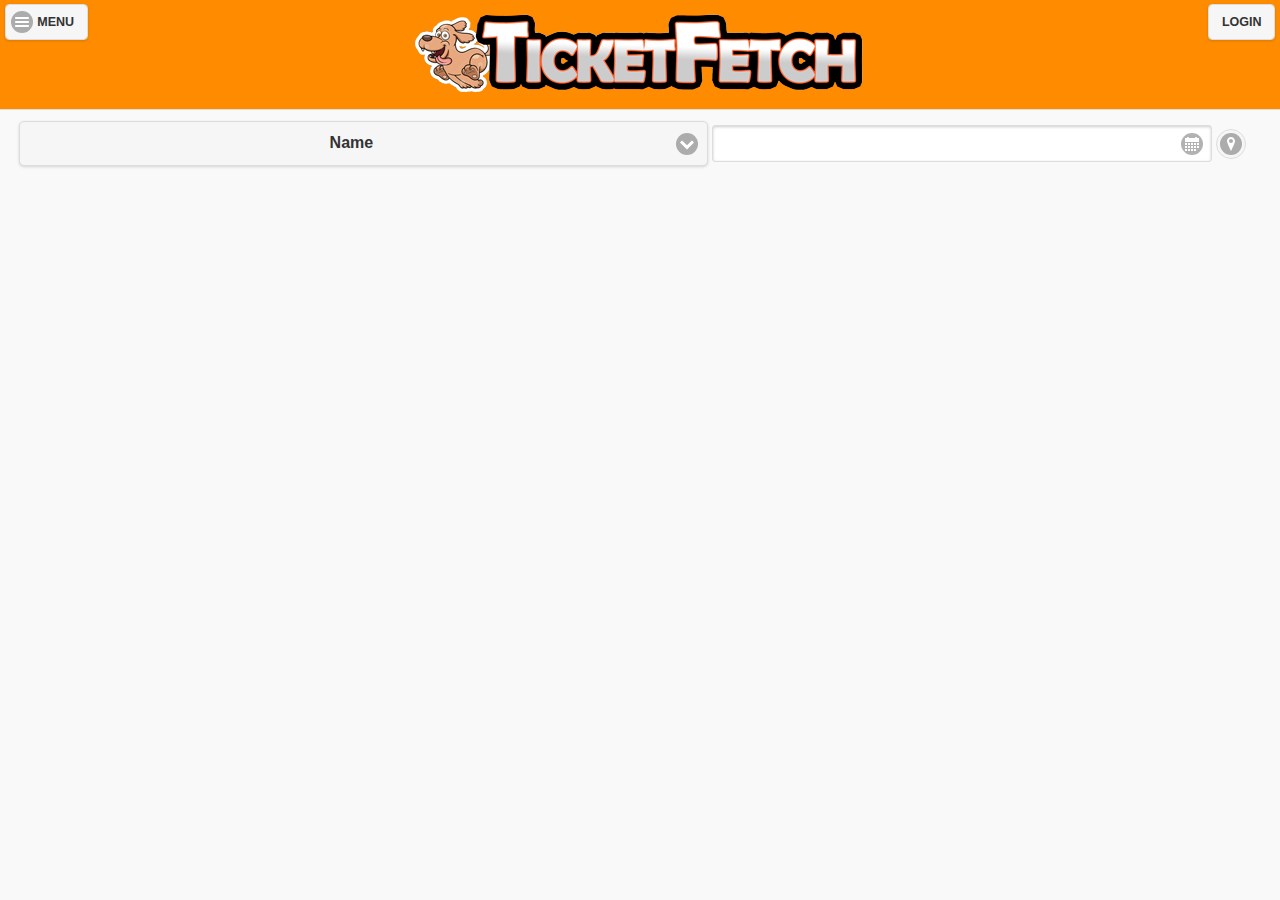
==== TicketFetch/www/index.html @ c340021b "QR Code Redemption Sample" ====
<!doctype html>
<html>
<head>
    <title>My Page</title>
    <meta name="viewport" content="width=device-width, initial-scale=1">
<!--  <link rel="stylesheet" href="http://code.jquery.com/mobile/1.4.5/jquery.mobile-1.4.5.min.css" /> -->



<!--
<link rel="stylesheet" href="http://code.jquery.com/mobile/1.4.5/jquery.mobile-1.4.5.min.css" />
<script src="http://code.jquery.com/jquery-1.11.1.min.js"></script>
<script src="http://code.jquery.com/mobile/1.4.5/jquery.mobile-1.4.5.min.js"></script> -->

<link rel="stylesheet" href="css/jquery.mobile-1.4.5.min.css" />
<script src="js/jquery-1.11.3.min.js"></script>
<script src="js/jquery.mobile-1.4.5.min.js"></script>
<link rel="stylesheet" href="css/index2.css" />

<link rel="stylesheet" href="css/jtsage-datebox.min.css" />
<script src="js/jtsage-datebox.min.js" type="text/javascript" ></script>



<script>
$(document).on('pageinit', '#home', function(){      
  var url = 'http://ticketfetch.com/ticketfetchapi/getshows_alpha.js'
    $('#myshowlist').empty();
    $.ajax({
        url: url ,
        type: 'GET',
    	dataType: 'json',
    	cache: false,
        success: function (result) {
            ajax.parseJSONP(result);
        },
        error: function (request,error) {
            console.log(request);
			console.log(error);
			alert('Network error has occurred please try again!');
        }
    });         
});


function showlistto_price(){
	var url = 'http://ticketfetch.com/ticketfetchapi/getshows_price.js'
     $('#myshowlist').empty();
    $.ajax({
        url: url ,
        type: 'GET',
    	dataType: 'json',
    	cache: false,
        success: function (result) {
            ajax.parseJSONP(result);
        },
        error: function (request,error) {
            console.log(request);
			console.log(error);
			alert('Network error has occurred please try again!');
        }
    });     
}

function showlistto_name(){
	var url = 'http://ticketfetch.com/ticketfetchapi/getshows_alpha.js'
     $('#myshowlist').empty();
    $.ajax({
        url: url ,
        type: 'GET',
    	dataType: 'json',
    	cache: false,
        success: function (result) {
            ajax.parseJSONP(result);
        },
        error: function (request,error) {
            console.log(request);
			console.log(error);
			alert('Network error has occurred please try again!');
        }
    });     
}

// need to look at caching of the fetches

function showlistto_discount(){
	var url = 'http://ticketfetch.com/ticketfetchapi/getshows_discount.js'
     $('#myshowlist').empty();
    $.ajax({
        url: url ,
        type: 'GET',
    	dataType: 'json',
    	cache: false,
        success: function (result) {
            ajax.parseJSONP(result);
        },
        error: function (request,error) {
            console.log(request);
			console.log(error);
			alert('Network error has occurred please try again!');
        }
    });     
}






//GPS Finder
function showlistto_gps() {
	navigator.geolocation.getCurrentPosition(onSuccess, onError, 
		{ enableHighAccuracy: true });
}

function onSuccess(position) {
	var element = document.getElementById('geolocation');
	$('#myshowlist').empty();
	var url = 'http://ticketfetch.com/ticketfetchapi/admin_getshows_gps.cfm?lat='+ position.coords.latitude +'&long=' + position.coords.longitude +''
     
    $.ajax({
        url: url ,
        type: 'GET',
    	dataType: 'json',
		cache: false,
		lat: position.coords.latitude,
		long: position.coords.longitude,
    	
        success: function (result) {
            ajax.parseJSONP(result);
        },
        error: function (xhr, status, error) {
  
			console.log(error.code);
	console.log(xhr.responseText);
			alert('Network error has occurred please try again!');
        }
    }); 
}

function onError(error){
	console.log(error.code);
	console.log(xhr.responseText);
}


 



// VIDEO PREVIEW
$(document).on('click', '#myshowcontent li.videopreview', function(){  
	var videopreview = $(this).attr('data-id');
	console.log(videopreview);
    var ref = window.open(''+ videopreview +'', "_blank");
});	


// PREPPING THE NEXT PAGE TO DISPLAY AFTER SOMETHING IS SELECTED


// PREPARE THE SHOW CONTENT PAGE
$(document).on('pagebeforeshow', '#myshowdetail', function(){      
    $('#myshowcontent').empty();
    $.each(myshowlist.result, function (i,row){
        if(row.id == myshowlist.id) {
			localStorage.setItem("myshowselected", row.id);
			localStorage.setItem("seatingcharturl", row.seatingcharturl);
			var largeimage = row.imageurl.replace(".jpg", "_l.jpg");
			var discount = Math.round(row.discount * 100);
			var showdate = new Date(row.showdate);
			var options = {
				weekday: "short", year: "numeric", month: "short", day: "numeric", hour: "2-digit", minute: "2-digit"
			};
			showdate = showdate.toLocaleTimeString("en-us", options);
			localStorage.setItem("showdate", showdate);
			localStorage.setItem("showname", row.name);
			localStorage.setItem("venuename", row.venuename);
			$('#myshowcontent').append('<img src="'+largeimage+'" class="myimg">');
            $('#myshowcontent').append('<li><h2>'+row.name+'</h2><p>'+showdate+'</p><p>'+ row.venuename +'</p><p style="color:red">'+ discount +'% OFF</p></li>');
			$('#myshowcontent').append('<form>');
			$('#myshowcontent').append('<li><div id="ticketselect"># of Tickets: <select name="ticketselect" class="ticketselect"><option value="0">0</option><option value="1">1</option><option value="2">2</option><option value="3">3</option><option value="4">4</option><option value="5">5</option><option value="6">6</option><option value="7">7</option><option value="8">8</option></select></div></li>');
            //$('#myshowcontent').append('<li><div id="inventoryselect"></div></li>');
            
			$('#myshowcontent').append('</form>');
			console.log(row.id);
			$('#myshowcontent').append('<li><h5>'+row.description+'</h5></li>');
			if (row.videopreview !== null && row.videopreview !== undefined && row.videopreview !== ''){$('#myshowcontent').append('<li class="videopreview" data-id="'+ row.videopreview +'"><button>Video Preview</button></li>');}
			
			$('#myshowcontent').append('<h3 align="center"><img src="'+row.seatingcharturl+'" class="myimg"></h3>');
			
            $('#myshowcontent').listview('refresh');            
        }
    });    
});


// PREPARE THE TICKET CONTENT PAGE
$(document).on('pagebeforeshow', '#myticketdetail', function(){      
    $('#myticketcontent').empty();
	var url = 'http://ticketfetch.com/ticketfetchapi/getshows_fullinventory.js'
     $('#inventoryselect').empty();
    $.ajax({
        url: url ,
        type: 'GET',
    	dataType: 'json',
    	cache: false,
        success: function (result) {
            ajax.parseJSONPInventory(result);
        },
        error: function (request,error) {
            console.log(request);
			console.log(error);
			alert('Network error has occurred please try again!');
        }
    });     
	var ajax = {  
    parseJSONPInventory:function(result){  
					myticketcontent.result = result.items;
					var myshowselected = localStorage.getItem("myshowselected");
					var showdate = localStorage.getItem("showdate");
					var showname = localStorage.getItem("showname");
					var myticketrequest = localStorage.getItem("myticketrequest");
					var seatingcharturl = localStorage.getItem("seatingcharturl");
					var venuename = localStorage.getItem("venuename");
					myshowselected = myshowselected.toString();
					myshowselected = myshowselected.toLowerCase();
					$('#myticketcontent').append('<img src="'+ seatingcharturl +'" class="myimg">');
					$('#myticketcontent').append('<li><h2>'+showname+'</h2><p>'+showdate+'</p><p>'+ venuename +'</p></li>');
					
					$('#myticketcontent').append('<li><h5small><b>Choose your ticket price level:</b><br>Upon purchase, you will receive the best tickets available in your given price code</h5small><li>');
					$.each(result.items, function (i,row){
						var thiseventid = row.eventid.toString();
						thiseventid = thiseventid.toLowerCase();
						//console.log(thiseventid +' = '+ myshowselected);
						if(thiseventid == myshowselected){
						if(row.seatstogether >= myticketrequest){
							console.log(row);
							var currentprice = parseFloat(row.pricecurrent).toFixed(2);
							var pricelevel = parseFloat(row.pricelevel).toFixed(2);
							$('#myticketcontent').append('<li class="categoryselect"><a href="" data-transition="slide" data-id="' + row.id + '"><h2>$' + currentprice + ' <p>(Regularly $'+ pricelevel +')</p></h2><h5small>' + row.description + ' </h5small></li>');	
						}
						}
					});
        $('#myticketcontent').listview('refresh');
    }
}	         
});


// PREPARE THE myselectedpacketpagecontent PAGE
$(document).on('pagebeforeshow', '#myselectedpacketpage', function(){      
    $('#myselectedpacketpagecontent').empty();
	var selectedpackage = localStorage.getItem("selectedpackage");
	var myshowselected = localStorage.getItem("myshowselected");
	var showdate = localStorage.getItem("showdate");
	var showname = localStorage.getItem("showname");
	var myticketrequest = localStorage.getItem("myticketrequest");
	var seatingcharturl = localStorage.getItem("seatingcharturl");
	var venuename = localStorage.getItem("venuename");
	myshowselected = myshowselected.toString();
	myshowselected = myshowselected.toLowerCase();
	console.log(selectedpackage);
	$('#myselectedpacketpagecontent').append('<li style="margin-top:1em;"><h2>'+showname+'</h2><p>'+showdate+'</p><p>'+ venuename +'</p><p>SEC 103, ROW 12</p><p>SEATS 3, 4, 5</p></li>');
	$('#myselectedpacketpagecontent').append('<li><h5small>Present the code below at the door to be scanned for entry.  Please note that some mobile devices are not compatible to be scanned so please arrive early enough to the show so that if the scanning process does not work, you may visit the box office to pick up printed tickets.  Thank you!</h5small></li>');
	$('#myselectedpacketpagecontent').append('<li><h5small>'+selectedpackage+'</h5small></li>');
	$('#myselectedpacketpagecontent').append('<div><img src="http://ticketfetch.com/localdealguyssite/coupon/QR/codes/20141014084029533p30265.jpg" class="myimg"></div>');
	
	$('#myselectedpacketpagecontent').listview('refresh');
});


// SOMETHING IS SELECTED AND WE ARE MOVING TO THE NEXT PAGE

// SHOW SELECTED, GO TO SHOWS DETAIL PAGE
$(document).on('click', '#myshowlist li a', function(){  
	myshowlist.id = $(this).attr('data-id');
	var selectedshow = myshowlist.id;
	//console.log(myshowlist.id);
    $.mobile.changePage( "#myshowdetail", { transition: "slide", changeHash: false });
});	


// AMOUNT OF TICKETS ARE SELECTED, TICKET INVENTORY PAGE
$(document).on('change', '.ticketselect', function(){ 
	//console.log("bob");
	var myticketrequest=$( ".ticketselect" ).val();
	localStorage.setItem("myticketrequest", myticketrequest);
	 $.mobile.changePage( "#myticketdetail", { transition: "slide", changeHash: false });
	
});	

// SPECIFIC PRICING CODE SELECTED

$(document).on('click', '#myticketcontent li a', function(){  
	myticketcontent.id = $(this).attr('data-id');
	//console.log(myticketcontent.id);
	localStorage.setItem("selectedpackage", myticketcontent.id);
	//console.log(myshowlist.id);
    $.mobile.changePage( "#myselectedpacketpage", { transition: "slide", changeHash: false });
});	
	



var myshowlist = {
    id : null,
    result : null
}
var myticketcontent = {
    id : null,
    result : null
}

// DISPLAY SHOWLIST
var ajax = {  
    parseJSONP:function(result){  
					myshowlist.result = result.items;
					$.each(result.items, function (i,row){
						//console.log(row);
						discount = Math.round(row.discount * 100);
						var currentprice = parseFloat(row.pricecurrent).toFixed(2);
						//var myid = $.trim(item.id);
						$('#myshowlist').append('<li><a href="" data-transition="slide" data-id="' + row.id + '"><img src="'+row.imageurl+'"/><h2>' + row.name + '</h2><p>' + row.venuename + '</p><p2>' + discount + '% OFF</p2><span class="ui-li-count">$' + currentprice + '</span></a></li>');
					});
        $('#myshowlist').listview('refresh');
    }
}	


	

</script>

</head>
<body>
    <div data-role="page" data-theme="a" id="home">
        <div data-role="header" data-position="fixed">
        <a href="#mypanel" class="ui-btn ui-shadow ui-corner-all ui-btn-inline ui-btn-icon-left ui-icon-bars">MENU</a>
        <h1>
          <img src="img\logo_hor.png" style="max-width:98%;" />
        </h1>
         <a href="#asd" class="ui-btn ui-shadow ui-corner-all ui-btn-inline ui-btn-icon-right">LOGIN</a>
      </div>
     
   
 
   <div role="main" class="ui-content">
   <table width="100%">
   	<tr>
    	<td width="55%">
        <form><select name="filterselect" id="filterselect">
                   <option value="Name">Name</option>
                   <option value="Discount">Discount</option>
                   <option value="Price">Price</option>
                </select>
                </form>
                <script>
				$("select").change(function () {
				  var myselection = $( "#filterselect" ).val();
				  console.log(myselection);
				  if (myselection.indexOf("Price")>=0){
					  showlistto_price();
				  } else if (myselection.indexOf("Name")>=0) {
				  		showlistto_name();
					} else if (myselection.indexOf("Discount")>=0) {
				  		showlistto_discount();	
				}
				  
				  				});
				</script>
        </td>
        <td width="40%"><input type="text" data-role="datebox" data-options='{"mode":"calbox"}' style='display: inline;'></td>
        <td width="5%"><a onclick="showlistto_gps()" href="javascript:void(0);" class="ui-btn ui-corner-all ui-icon-location ui-btn-icon-notext">Location Icon</a></td>
    </tr>
   </table>
   
   		
       
        <ul data-role="listview" data-inset="true" id="myshowlist">
        </ul>
   </div><!-- /content -->
 
       <!--PANEL MENU --> 
    				<div data-role="panel" data-position="left" data-position-fixed="false" data-display="overlay" id="mypanel" data-theme="a">

					<ul data-role="listview" data-theme="a" data-divider-theme="a" style="margin-top:-16px;" class="nav-search">
						<li data-filtertext="wai-aria voiceover accessibility screen reader" style="font-weight:bold;">
							<a href="#home">Ticket Fetch Menu</a>
						</li>
						<li data-filtertext="wai-aria voiceover accessibility screen reader">
							<a href="../about/accessibility.html">Find Tickets!</a>
						</li>
						<li data-filtertext="ajax navigation model">
							<a href="../pages/page-navmodel.html">My Tickets</a>
						</li>
						<li data-filtertext="accordions collapsible set collapsible-set collapsed">
							<a href="../content/content-collapsible-set.html">My Profile</a>
						</li>
						<li data-filtertext="events api animationComplete transition css">
							<a href="../api/events.html">App Settings</a>
						</li>
                        <li data-icon="delete" style="background-color:#111;">
							<a href="#" data-rel="close">Close menu</a>
						</li>
					
					</ul>

					<!-- panel content goes here -->
				</div><!-- /panel -->

				<!-- /panel -->  
 
    </div><!-- /page -->
    
    
<!-- INDIVIDUAL SHOW DETAIL PAGE -->    
<div data-role="page" id="myshowdetail">
    <div data-role="header" data-position-fixed="true">
        <a href='#home' class='ui-btn-left' data-icon='arrow-l'>Home</a>                       
        <h1>
          <img src="img\logo_hor.png" style="max-width:98%; margin:0em;" />
        </h1>
    </div>        
    <div data-role="content">
        <ul data-role="listview"  id="myshowcontent" data-theme="a">
            
        </ul>
    </div>
</div>    
     
<!-- TICKET SELECTION DETAIL PAGE -->   
<div data-role="page" id="myticketdetail">
    <div data-role="header" data-position="fixed">
        <a href='#home' class='ui-btn-left' data-icon='arrow-l'>Home</a>               
        <h1>
          <img src="img\logo_hor.png" style="max-width:98%;" />
        </h1>
    </div>        
    <div data-role="content">
        <ul data-role="listview" id="myticketcontent">
        </ul>
    </div>
</div>   

<!-- TICKET SELECTED PACKAGE DETAIL PAGE -->   
<div data-role="page" id="myselectedpacketpage">
    <div data-role="header" data-position="fixed">
        <a href='#home' class='ui-btn-left' data-icon='arrow-l'>Home</a>                  
        <h1>
          <img src="img\logo_hor.png" style="max-width:98%;" />
        </h1>
    </div>        
    <div data-role="content">
        <ul data-role="listview" id="myselectedpacketpagecontent">
        </ul>
    </div>
</div>   
    
</body>

</html>
---- TicketFetch/www/css/index2.css ----
/*!
 * jQuery UI CSS Framework 1.12.1
 * http://jqueryui.com
 *
 * Copyright jQuery Foundation and other contributors
 * Released under the MIT license.
 * http://jquery.org/license
 *
 * http://api.jqueryui.com/category/theming/
 *
 * To view and modify this theme, visit http://jqueryui.com/themeroller/?bgShadowXPos=&bgOverlayXPos=&bgErrorXPos=&bgHighlightXPos=&bgContentXPos=&bgHeaderXPos=&bgActiveXPos=&bgHoverXPos=&bgDefaultXPos=&bgShadowYPos=&bgOverlayYPos=&bgErrorYPos=&bgHighlightYPos=&bgContentYPos=&bgHeaderYPos=&bgActiveYPos=&bgHoverYPos=&bgDefaultYPos=&bgShadowRepeat=&bgOverlayRepeat=&bgErrorRepeat=&bgHighlightRepeat=&bgContentRepeat=&bgHeaderRepeat=&bgActiveRepeat=&bgHoverRepeat=&bgDefaultRepeat=&iconsHover=url(%22images%2Fui-icons_555555_256x240.png%22)&iconsHighlight=url(%22images%2Fui-icons_777620_256x240.png%22)&iconsHeader=url(%22images%2Fui-icons_444444_256x240.png%22)&iconsError=url(%22images%2Fui-icons_cc0000_256x240.png%22)&iconsDefault=url(%22images%2Fui-icons_777777_256x240.png%22)&iconsContent=url(%22images%2Fui-icons_444444_256x240.png%22)&iconsActive=url(%22images%2Fui-icons_ffffff_256x240.png%22)&bgImgUrlShadow=&bgImgUrlOverlay=&bgImgUrlHover=&bgImgUrlHighlight=&bgImgUrlHeader=&bgImgUrlError=&bgImgUrlDefault=&bgImgUrlContent=&bgImgUrlActive=&opacityFilterShadow=Alpha(Opacity%3D30)&opacityFilterOverlay=Alpha(Opacity%3D30)&opacityShadowPerc=30&opacityOverlayPerc=30&iconColorHover=%23555555&iconColorHighlight=%23777620&iconColorHeader=%23444444&iconColorError=%23cc0000&iconColorDefault=%23777777&iconColorContent=%23444444&iconColorActive=%23ffffff&bgImgOpacityShadow=0&bgImgOpacityOverlay=0&bgImgOpacityError=95&bgImgOpacityHighlight=55&bgImgOpacityContent=75&bgImgOpacityHeader=75&bgImgOpacityActive=65&bgImgOpacityHover=75&bgImgOpacityDefault=75&bgTextureShadow=flat&bgTextureOverlay=flat&bgTextureError=flat&bgTextureHighlight=flat&bgTextureContent=flat&bgTextureHeader=flat&bgTextureActive=flat&bgTextureHover=flat&bgTextureDefault=flat&cornerRadius=3px&fwDefault=normal&ffDefault=Arial%2CHelvetica%2Csans-serif&fsDefault=1em&cornerRadiusShadow=8px&thicknessShadow=5px&offsetLeftShadow=0px&offsetTopShadow=0px&opacityShadow=.3&bgColorShadow=%23666666&opacityOverlay=.3&bgColorOverlay=%23aaaaaa&fcError=%235f3f3f&borderColorError=%23f1a899&bgColorError=%23fddfdf&fcHighlight=%23777620&borderColorHighlight=%23dad55e&bgColorHighlight=%23fffa90&fcContent=%23333333&borderColorContent=%23dddddd&bgColorContent=%23ffffff&fcHeader=%23333333&borderColorHeader=%23dddddd&bgColorHeader=%23e9e9e9&fcActive=%23ffffff&borderColorActive=%23003eff&bgColorActive=%23007fff&fcHover=%232b2b2b&borderColorHover=%23cccccc&bgColorHover=%23ededed&fcDefault=%23454545&borderColorDefault=%23c5c5c5&bgColorDefault=%23f6f6f6
 */


/* My customizations
----------------------------------*/
.ui-focus,
.ui-btn:focus {
    -moz-box-shadow: inset 0 0 3px      #EE7600  , 0 0 9px         #EE7600  !important;
    -webkit-box-shadow: inset 0 0 3px   #EE7600  , 0 0 9px         #EE7600  !important;
    box-shadow: inset 0 0 3px           #EE7600  , 0 0 9px         #EE7600  !important;
}
.ui-input-text.ui-focus,
.ui-input-search.ui-focus {
    -moz-box-shadow: 0 0 12px           #EE7600 !important;
    -webkit-box-shadow: 0 0 12px        #EE7600 !important;
    box-shadow: 0 0 12px                #EE76005 !important;    
}



.ui-content{
padding: 0em 0em 1em 1em;	
}

.ui-bar-a, .ui-page-theme-a .ui-bar-inherit, html .ui-bar-a .ui-bar-inherit, html .ui-body-a .ui-bar-inherit, html body .ui-group-theme-a .ui-bar-inherit {
 background-color:darkorange;	
 margin:0em;
}

.ui-page-theme-a a:visited, html .ui-bar-a a:visited, html .ui-body-a a:visited, html body .ui-group-theme-a a:visited {
	color:darkorange;
}

.ui-btn-up-a .ui-btn-hover-a {
	color:darkorange;
}

.ui-listview>.ui-li-has-thumb>.ui-btn, .ui-listview>.ui-li-static.ui-li-has-thumb{
padding-left: 5.45em;	
}

.ui-listview>li h2 {
margin:0 0 0 0;	
}

.ui-listview>li h5 {
margin:0 .25em 0 .25em; 
word-wrap:normal;
font-weight:normal;
white-space:normal;
}

.ui-listview>li h5small {
margin:0 .25em 0 .25em; 
word-wrap:normal;
font-weight:normal;
white-space:normal;
font-size:.75em;
}

div h2 {
	margin:0 0 -.25em 0;	
}

div h6 {
	margin:0 .25em 0 .25em;
	font-size:1em;
	font-weight:normal;	
}


div p {
	margin:0 0 0 0;
	text-transform:uppercase;	
}

.myimg {
width:100%;
margin-top:1em;	
}

.myimg2 {
width:80%;
margin-top:1em;
align:center;	
}
.ui-listview>li p{
margin:0 0 -.15em 0;	
text-transform:uppercase;
}

.ui-listview>li p2{
margin:0;	
font-style:italic;
color:red;
}

span.ui-li-count.ui-body-inherit {
	color:darkorange;
	font-size: 1.2em;
}

.ui-listview .ui-btn-icon-right .ui-li-count{
right:1.7em;	

}

/* Component containers
----------------------------------*/
.ui-widget {
	font-family: Arial,Helvetica,sans-serif;
	font-size: 1em;
}
.ui-widget .ui-widget {
	font-size: 1em;
}
.ui-widget input,
.ui-widget select,
.ui-widget textarea,
.ui-widget button {
	font-family: Arial,Helvetica,sans-serif;
	font-size: 1em;
}
.ui-widget.ui-widget-content {
	border: 1px solid #c5c5c5;
}
.ui-widget-content {
	border: 1px solid #dddddd;
	background: #ffffff;
	color: #333333;
}
.ui-widget-content a {
	color: #333333;
}
.ui-widget-header {
	border: 1px solid #dddddd;
	background: #e9e9e9;
	color: #333333;
	font-weight: bold;
}
.ui-widget-header a {
	color: #333333;
}

/* Interaction states
----------------------------------*/
.ui-state-default,
.ui-widget-content .ui-state-default,
.ui-widget-header .ui-state-default,
.ui-button,

/* We use html here because we need a greater specificity to make sure disabled
works properly when clicked or hovered */
html .ui-button.ui-state-disabled:hover,
html .ui-button.ui-state-disabled:active {
	border: 1px solid #c5c5c5;
	background: #f6f6f6;
	font-weight: normal;
	color: #454545;
}
.ui-state-default a,
.ui-state-default a:link,
.ui-state-default a:visited,
a.ui-button,
a:link.ui-button,
a:visited.ui-button,
.ui-button {
	color: #454545;
	text-decoration: none;
}
.ui-state-hover,
.ui-widget-content .ui-state-hover,
.ui-widget-header .ui-state-hover,
.ui-state-focus,
.ui-widget-content .ui-state-focus,
.ui-widget-header .ui-state-focus,
.ui-button:hover,
.ui-button:focus {
	border: 1px solid #cccccc;
	background: #ededed;
	font-weight: normal;
	color: #2b2b2b;
}
.ui-state-hover a,
.ui-state-hover a:hover,
.ui-state-hover a:link,
.ui-state-hover a:visited,
.ui-state-focus a,
.ui-state-focus a:hover,
.ui-state-focus a:link,
.ui-state-focus a:visited,
a.ui-button:hover,
a.ui-button:focus {
	color: #2b2b2b;
	text-decoration: none;
}

.ui-visual-focus {
	box-shadow: 0 0 3px 1px rgb(94, 158, 214);
}
.ui-state-active,
.ui-widget-content .ui-state-active,
.ui-widget-header .ui-state-active,
a.ui-button:active,
.ui-button:active,
.ui-button.ui-state-active:hover {
	border: 1px solid #003eff;
	background: #007fff;
	font-weight: normal;
	color: #ffffff;
}
.ui-icon-background,
.ui-state-active .ui-icon-background {
	border: #003eff;
	background-color: #ffffff;
}
.ui-state-active a,
.ui-state-active a:link,
.ui-state-active a:visited {
	color: #ffffff;
	text-decoration: none;
}

/* Interaction Cues
----------------------------------*/
.ui-state-highlight,
.ui-widget-content .ui-state-highlight,
.ui-widget-header .ui-state-highlight {
	border: 1px solid #dad55e;
	background: #fffa90;
	color: #777620;
}
.ui-state-checked {
	border: 1px solid #dad55e;
	background: #fffa90;
}
.ui-state-highlight a,
.ui-widget-content .ui-state-highlight a,
.ui-widget-header .ui-state-highlight a {
	color: #777620;
}
.ui-state-error,
.ui-widget-content .ui-state-error,
.ui-widget-header .ui-state-error {
	border: 1px solid #f1a899;
	background: #fddfdf;
	color: #5f3f3f;
}
.ui-state-error a,
.ui-widget-content .ui-state-error a,
.ui-widget-header .ui-state-error a {
	color: #5f3f3f;
}
.ui-state-error-text,
.ui-widget-content .ui-state-error-text,
.ui-widget-header .ui-state-error-text {
	color: #5f3f3f;
}
.ui-priority-primary,
.ui-widget-content .ui-priority-primary,
.ui-widget-header .ui-priority-primary {
	font-weight: bold;
}
.ui-priority-secondary,
.ui-widget-content .ui-priority-secondary,
.ui-widget-header .ui-priority-secondary {
	opacity: .7;
	filter:Alpha(Opacity=70); /* support: IE8 */
	font-weight: normal;
}
.ui-state-disabled,
.ui-widget-content .ui-state-disabled,
.ui-widget-header .ui-state-disabled {
	opacity: .35;
	filter:Alpha(Opacity=35); /* support: IE8 */
	background-image: none;
}
.ui-state-disabled .ui-icon {
	filter:Alpha(Opacity=35); /* support: IE8 - See #6059 */
}

/* Icons
----------------------------------*/

/* states and images */
.ui-icon {
	width: 16px;
	height: 16px;
}
.ui-icon,
.ui-widget-content .ui-icon {
	background-image: url("images/ui-icons_444444_256x240.png");
}
.ui-widget-header .ui-icon {
	background-image: url("images/ui-icons_444444_256x240.png");
}
.ui-state-hover .ui-icon,
.ui-state-focus .ui-icon,
.ui-button:hover .ui-icon,
.ui-button:focus .ui-icon {
	background-image: url("images/ui-icons_555555_256x240.png");
}
.ui-state-active .ui-icon,
.ui-button:active .ui-icon {
	background-image: url("images/ui-icons_ffffff_256x240.png");
}
.ui-state-highlight .ui-icon,
.ui-button .ui-state-highlight.ui-icon {
	background-image: url("images/ui-icons_777620_256x240.png");
}
.ui-state-error .ui-icon,
.ui-state-error-text .ui-icon {
	background-image: url("images/ui-icons_cc0000_256x240.png");
}
.ui-button .ui-icon {
	background-image: url("images/ui-icons_777777_256x240.png");
}

/* positioning */
.ui-icon-blank { background-position: 16px 16px; }
.ui-icon-caret-1-n { background-position: 0 0; }
.ui-icon-caret-1-ne { background-position: -16px 0; }
.ui-icon-caret-1-e { background-position: -32px 0; }
.ui-icon-caret-1-se { background-position: -48px 0; }
.ui-icon-caret-1-s { background-position: -65px 0; }
.ui-icon-caret-1-sw { background-position: -80px 0; }
.ui-icon-caret-1-w { background-position: -96px 0; }
.ui-icon-caret-1-nw { background-position: -112px 0; }
.ui-icon-caret-2-n-s { background-position: -128px 0; }
.ui-icon-caret-2-e-w { background-position: -144px 0; }
.ui-icon-triangle-1-n { background-position: 0 -16px; }
.ui-icon-triangle-1-ne { background-position: -16px -16px; }
.ui-icon-triangle-1-e { background-position: -32px -16px; }
.ui-icon-triangle-1-se { background-position: -48px -16px; }
.ui-icon-triangle-1-s { background-position: -65px -16px; }
.ui-icon-triangle-1-sw { background-position: -80px -16px; }
.ui-icon-triangle-1-w { background-position: -96px -16px; }
.ui-icon-triangle-1-nw { background-position: -112px -16px; }
.ui-icon-triangle-2-n-s { background-position: -128px -16px; }
.ui-icon-triangle-2-e-w { background-position: -144px -16px; }
.ui-icon-arrow-1-n { background-position: 0 -32px; }
.ui-icon-arrow-1-ne { background-position: -16px -32px; }
.ui-icon-arrow-1-e { background-position: -32px -32px; }
.ui-icon-arrow-1-se { background-position: -48px -32px; }
.ui-icon-arrow-1-s { background-position: -65px -32px; }
.ui-icon-arrow-1-sw { background-position: -80px -32px; }
.ui-icon-arrow-1-w { background-position: -96px -32px; }
.ui-icon-arrow-1-nw { background-position: -112px -32px; }
.ui-icon-arrow-2-n-s { background-position: -128px -32px; }
.ui-icon-arrow-2-ne-sw { background-position: -144px -32px; }
.ui-icon-arrow-2-e-w { background-position: -160px -32px; }
.ui-icon-arrow-2-se-nw { background-position: -176px -32px; }
.ui-icon-arrowstop-1-n { background-position: -192px -32px; }
.ui-icon-arrowstop-1-e { background-position: -208px -32px; }
.ui-icon-arrowstop-1-s { background-position: -224px -32px; }
.ui-icon-arrowstop-1-w { background-position: -240px -32px; }
.ui-icon-arrowthick-1-n { background-position: 1px -48px; }
.ui-icon-arrowthick-1-ne { background-position: -16px -48px; }
.ui-icon-arrowthick-1-e { background-position: -32px -48px; }
.ui-icon-arrowthick-1-se { background-position: -48px -48px; }
.ui-icon-arrowthick-1-s { background-position: -64px -48px; }
.ui-icon-arrowthick-1-sw { background-position: -80px -48px; }
.ui-icon-arrowthick-1-w { background-position: -96px -48px; }
.ui-icon-arrowthick-1-nw { background-position: -112px -48px; }
.ui-icon-arrowthick-2-n-s { background-position: -128px -48px; }
.ui-icon-arrowthick-2-ne-sw { background-position: -144px -48px; }
.ui-icon-arrowthick-2-e-w { background-position: -160px -48px; }
.ui-icon-arrowthick-2-se-nw { background-position: -176px -48px; }
.ui-icon-arrowthickstop-1-n { background-position: -192px -48px; }
.ui-icon-arrowthickstop-1-e { background-position: -208px -48px; }
.ui-icon-arrowthickstop-1-s { background-position: -224px -48px; }
.ui-icon-arrowthickstop-1-w { background-position: -240px -48px; }
.ui-icon-arrowreturnthick-1-w { background-position: 0 -64px; }
.ui-icon-arrowreturnthick-1-n { background-position: -16px -64px; }
.ui-icon-arrowreturnthick-1-e { background-position: -32px -64px; }
.ui-icon-arrowreturnthick-1-s { background-position: -48px -64px; }
.ui-icon-arrowreturn-1-w { background-position: -64px -64px; }
.ui-icon-arrowreturn-1-n { background-position: -80px -64px; }
.ui-icon-arrowreturn-1-e { background-position: -96px -64px; }
.ui-icon-arrowreturn-1-s { background-position: -112px -64px; }
.ui-icon-arrowrefresh-1-w { background-position: -128px -64px; }
.ui-icon-arrowrefresh-1-n { background-position: -144px -64px; }
.ui-icon-arrowrefresh-1-e { background-position: -160px -64px; }
.ui-icon-arrowrefresh-1-s { background-position: -176px -64px; }
.ui-icon-arrow-4 { background-position: 0 -80px; }
.ui-icon-arrow-4-diag { background-position: -16px -80px; }
.ui-icon-extlink { background-position: -32px -80px; }
.ui-icon-newwin { background-position: -48px -80px; }
.ui-icon-refresh { background-position: -64px -80px; }
.ui-icon-shuffle { background-position: -80px -80px; }
.ui-icon-transfer-e-w { background-position: -96px -80px; }
.ui-icon-transferthick-e-w { background-position: -112px -80px; }
.ui-icon-folder-collapsed { background-position: 0 -96px; }
.ui-icon-folder-open { background-position: -16px -96px; }
.ui-icon-document { background-position: -32px -96px; }
.ui-icon-document-b { background-position: -48px -96px; }
.ui-icon-note { background-position: -64px -96px; }
.ui-icon-mail-closed { background-position: -80px -96px; }
.ui-icon-mail-open { background-position: -96px -96px; }
.ui-icon-suitcase { background-position: -112px -96px; }
.ui-icon-comment { background-position: -128px -96px; }
.ui-icon-person { background-position: -144px -96px; }
.ui-icon-print { background-position: -160px -96px; }
.ui-icon-trash { background-position: -176px -96px; }
.ui-icon-locked { background-position: -192px -96px; }
.ui-icon-unlocked { background-position: -208px -96px; }
.ui-icon-bookmark { background-position: -224px -96px; }
.ui-icon-tag { background-position: -240px -96px; }
.ui-icon-home { background-position: 0 -112px; }
.ui-icon-flag { background-position: -16px -112px; }
.ui-icon-calendar { background-position: -32px -112px; }
.ui-icon-cart { background-position: -48px -112px; }
.ui-icon-pencil { background-position: -64px -112px; }
.ui-icon-clock { background-position: -80px -112px; }
.ui-icon-disk { background-position: -96px -112px; }
.ui-icon-calculator { background-position: -112px -112px; }
.ui-icon-zoomin { background-position: -128px -112px; }
.ui-icon-zoomout { background-position: -144px -112px; }
.ui-icon-search { background-position: -160px -112px; }
.ui-icon-wrench { background-position: -176px -112px; }
.ui-icon-gear { background-position: -192px -112px; }
.ui-icon-heart { background-position: -208px -112px; }
.ui-icon-star { background-position: -224px -112px; }
.ui-icon-link { background-position: -240px -112px; }
.ui-icon-cancel { background-position: 0 -128px; }
.ui-icon-plus { background-position: -16px -128px; }
.ui-icon-plusthick { background-position: -32px -128px; }
.ui-icon-minus { background-position: -48px -128px; }
.ui-icon-minusthick { background-position: -64px -128px; }
.ui-icon-close { background-position: -80px -128px; }
.ui-icon-closethick { background-position: -96px -128px; }
.ui-icon-key { background-position: -112px -128px; }
.ui-icon-lightbulb { background-position: -128px -128px; }
.ui-icon-scissors { background-position: -144px -128px; }
.ui-icon-clipboard { background-position: -160px -128px; }
.ui-icon-copy { background-position: -176px -128px; }
.ui-icon-contact { background-position: -192px -128px; }
.ui-icon-image { background-position: -208px -128px; }
.ui-icon-video { background-position: -224px -128px; }
.ui-icon-script { background-position: -240px -128px; }
.ui-icon-alert { background-position: 0 -144px; }
.ui-icon-info { background-position: -16px -144px; }
.ui-icon-notice { background-position: -32px -144px; }
.ui-icon-help { background-position: -48px -144px; }
.ui-icon-check { background-position: -64px -144px; }
.ui-icon-bullet { background-position: -80px -144px; }
.ui-icon-radio-on { background-position: -96px -144px; }
.ui-icon-radio-off { background-position: -112px -144px; }
.ui-icon-pin-w { background-position: -128px -144px; }
.ui-icon-pin-s { background-position: -144px -144px; }
.ui-icon-play { background-position: 0 -160px; }
.ui-icon-pause { background-position: -16px -160px; }
.ui-icon-seek-next { background-position: -32px -160px; }
.ui-icon-seek-prev { background-position: -48px -160px; }
.ui-icon-seek-end { background-position: -64px -160px; }
.ui-icon-seek-start { background-position: -80px -160px; }
/* ui-icon-seek-first is deprecated, use ui-icon-seek-start instead */
.ui-icon-seek-first { background-position: -80px -160px; }
.ui-icon-stop { background-position: -96px -160px; }
.ui-icon-eject { background-position: -112px -160px; }
.ui-icon-volume-off { background-position: -128px -160px; }
.ui-icon-volume-on { background-position: -144px -160px; }
.ui-icon-power { background-position: 0 -176px; }
.ui-icon-signal-diag { background-position: -16px -176px; }
.ui-icon-signal { background-position: -32px -176px; }
.ui-icon-battery-0 { background-position: -48px -176px; }
.ui-icon-battery-1 { background-position: -64px -176px; }
.ui-icon-battery-2 { background-position: -80px -176px; }
.ui-icon-battery-3 { background-position: -96px -176px; }
.ui-icon-circle-plus { background-position: 0 -192px; }
.ui-icon-circle-minus { background-position: -16px -192px; }
.ui-icon-circle-close { background-position: -32px -192px; }
.ui-icon-circle-triangle-e { background-position: -48px -192px; }
.ui-icon-circle-triangle-s { background-position: -64px -192px; }
.ui-icon-circle-triangle-w { background-position: -80px -192px; }
.ui-icon-circle-triangle-n { background-position: -96px -192px; }
.ui-icon-circle-arrow-e { background-position: -112px -192px; }
.ui-icon-circle-arrow-s { background-position: -128px -192px; }
.ui-icon-circle-arrow-w { background-position: -144px -192px; }
.ui-icon-circle-arrow-n { background-position: -160px -192px; }
.ui-icon-circle-zoomin { background-position: -176px -192px; }
.ui-icon-circle-zoomout { background-position: -192px -192px; }
.ui-icon-circle-check { background-position: -208px -192px; }
.ui-icon-circlesmall-plus { background-position: 0 -208px; }
.ui-icon-circlesmall-minus { background-position: -16px -208px; }
.ui-icon-circlesmall-close { background-position: -32px -208px; }
.ui-icon-squaresmall-plus { background-position: -48px -208px; }
.ui-icon-squaresmall-minus { background-position: -64px -208px; }
.ui-icon-squaresmall-close { background-position: -80px -208px; }
.ui-icon-grip-dotted-vertical { background-position: 0 -224px; }
.ui-icon-grip-dotted-horizontal { background-position: -16px -224px; }
.ui-icon-grip-solid-vertical { background-position: -32px -224px; }
.ui-icon-grip-solid-horizontal { background-position: -48px -224px; }
.ui-icon-gripsmall-diagonal-se { background-position: -64px -224px; }
.ui-icon-grip-diagonal-se { background-position: -80px -224px; }


/* Misc visuals
----------------------------------*/

/* Corner radius */
.ui-corner-all,
.ui-corner-top,
.ui-corner-left,
.ui-corner-tl {
	border-top-left-radius: 3px;
}
.ui-corner-all,
.ui-corner-top,
.ui-corner-right,
.ui-corner-tr {
	border-top-right-radius: 3px;
}
.ui-corner-all,
.ui-corner-bottom,
.ui-corner-left,
.ui-corner-bl {
	border-bottom-left-radius: 3px;
}
.ui-corner-all,
.ui-corner-bottom,
.ui-corner-right,
.ui-corner-br {
	border-bottom-right-radius: 3px;
}

/* Overlays */
.ui-widget-overlay {
	background: #aaaaaa;
	opacity: .003;
	filter: Alpha(Opacity=.3); /* support: IE8 */
}
.ui-widget-shadow {
	-webkit-box-shadow: 0px 0px 5px #666666;
	box-shadow: 0px 0px 5px #666666;
}
---- TicketFetch/www/css/jtsage-datebox.min.css ----
/*! JTSage-DateBox-4.0.0 |2016-01-11T16:09:26Z | (c) 2010,  2016 JTSage | https://github.com/jtsage/jquery-mobile-datebox/blob/master/LICENSE.txt */

.ui-datebox-container{width:290px;-webkit-transform:translate3d(0,0,0)}.ui-popup-container .ui-datebox-gridrow{display:table;margin-left:auto;margin-right:auto}.ui-datebox-collapse{text-align:center}.ui-datebox-collapse .ui-controlgroup-controls a{max-width:40%}.ui-datebox-controls.ui-controlgroup-vertical{margin-bottom:5px;margin-top:5px}div.ui-datebox-inline.ui-datebox-inline-has-input{float:none;clear:both;position:relative;top:5px}.ui-field-contain div.ui-datebox-container.ui-datebox-inline{margin-right:auto;margin-left:auto}div.ui-datebox-container.ui-datebox-inline{width:290px}.ui-datebox-inline .ui-controlgroup-controls{float:none;margin-left:auto;margin-right:auto}.ui-datebox-pickicon{display:inline-block;width:216px}.ui-datebox-gridheader{text-align:center}.ui-datebox-gridheader .ui-btn-inline{margin-right:5px;margin-left:5px}.ui-datebox-gridheader .ui-datebox-nomargbtn{margin-right:0;margin-left:0}.ui-datebox-gridheader h4{text-align:center;display:inline-block;margin-top:10px;margin-bottom:10px;zoom:1}.ui-datebox-grid{clear:both;margin-bottom:5px}.ui-datebox-inline .ui-datebox-gridrow.ui-controlgroup-horizontal{margin-left:auto;margin-right:auto}.ui-datebox-inline .ui-datebox-gridrow .ui-controlgroup-controls{width:100%;text-align:center}.ui-datebox-inline .ui-datebox-gridrow .ui-controlgroup-controls .ui-btn{float:none;clear:both}.ui-datebox-gridrow{margin-left:auto;margin-right:auto;display:table;margin-bottom:-7px}.ui-datebox-gridrow-last{margin-bottom:0}.ui-datebox-inline .ui-controlgroup.ui-datebox-gridrow-last{margin-bottom:5px}.ui-datebox-griddate{width:36px;height:30px;line-height:30px;padding:0;display:inline-block;vertical-align:middle;text-align:center;font-weight:700;font-size:12px;zoom:1}.ui-datebox-griddate-week{width:31px;height:30px;line-height:30px;display:inline-block;vertical-align:middle;text-align:center;font-weight:700;font-size:12px;zoom:1}.ui-datebox-gridrow div.ui-datebox-griddate-empty{border:1px solid transparent;color:#888}.ui-datebox-griddate.ui-datebox-griddate-label{border:1px solid transparent;height:15px;line-height:15px}.ui-datebox-gridplus{float:right}.ui-datebox-gridminus,.ui-datebox-gridplus-rtl{float:left}.ui-datebox-gridminus-rtl{float:right}.ui-datebox-datebox-group input{text-align:center}.ui-datebox-datebox-group{padding:0 2px}.ui-datebox-datebox-group .ui-input-text{width:100%}.ui-datebox-datebox-groups{width:97.5%;margin-left:1%}.ui-datebox-datebox-group div{margin:0}.ui-datebox-datebox-group div label{text-align:center;margin:0}.ui-datebox-datebox-label{width:100%}div.ui-datebox-datebox-button.ui-btn.ui-corner-all{width:100%;margin:0}div.ui-datebox-datebox-button.ui-btn.ui-corner-all.ui-icon-plus{border-bottom-right-radius:0;border-bottom-left-radius:0;-webkit-border-bottom-right-radius:0;-webkit-border-bottom-left-radius:0;height:40px}div.ui-datebox-datebox-button.ui-btn.ui-corner-all.ui-icon-minus{border-top-right-radius:0;border-top-left-radius:0;-webkit-border-top-right-radius:0;-webkit-border-top-left-radius:0;height:40px}.ui-datebox-fliplab,.ui-datebox-header h4{text-align:center}.ui-datebox-flipcenter{width:260px;height:40px;border:1px solid #EEE;margin-right:auto;margin-left:auto;position:relative}.ui-datebox-flipcontent{text-align:center;height:125px;margin-bottom:-40px}.ui-datebox-flipcontent div{margin-left:3px;margin-right:3px;width:77px;height:120px;display:inline-block;text-align:center;zoom:1;overflow:hidden}.ui-datebox-flipcontentd div{width:60px}.ui-datebox-flipcontent ul{list-style-type:none;display:inline;border:1px solid transparent}.ui-datebox-flipcontent li{height:30px}.ui-datebox-flipcontent li span{margin-top:7px;display:block}.ui-datebox-slide{width:290px;margin-left:auto;margin-right:auto}.ui-datebox-sliderow-int{display:inline-block;white-space:nowrap}.ui-datebox-sliderow{margin-bottom:5px;text-align:center;overflow:hidden;width:290px}.ui-datebox-slide .ui-btn{margin:0;padding:0 1em}.ui-datebox-slidebox{text-align:center;display:inline-block;zoom:1;vertical-align:middle;font-weight:700}.ui-datebox-slideyear{width:84px;line-height:30px;height:30px;font-size:14px}.ui-datebox-slidemonth{width:51px;line-height:30px;height:30px;font-size:12px}.ui-datebox-slideday{width:32px;line-height:20px;height:38px;font-size:14px}.ui-datebox-slidehour,.ui-datebox-slidemins{width:32px;line-height:22px;height:24px;font-size:14px}.ui-datebox-slidewday{font-size:10px;font-weight:400}span.ui-datebox-nopad{margin:0}.ui-datebox-repad{margin:.5em .4375em}.ui-grid-e>.ui-block-a,.ui-grid-e>.ui-block-b,.ui-grid-e>.ui-block-c,.ui-grid-e>.ui-block-d,.ui-grid-e>.ui-block-e,.ui-grid-e>.ui-block-f{width:16.65%}.ui-grid-e{overflow:hidden}.ui-block-f{margin:0;padding:0;border:0;float:left;min-height:1px;-webkit-box-sizing:border-box;-moz-box-sizing:border-box;box-sizing:border-box}
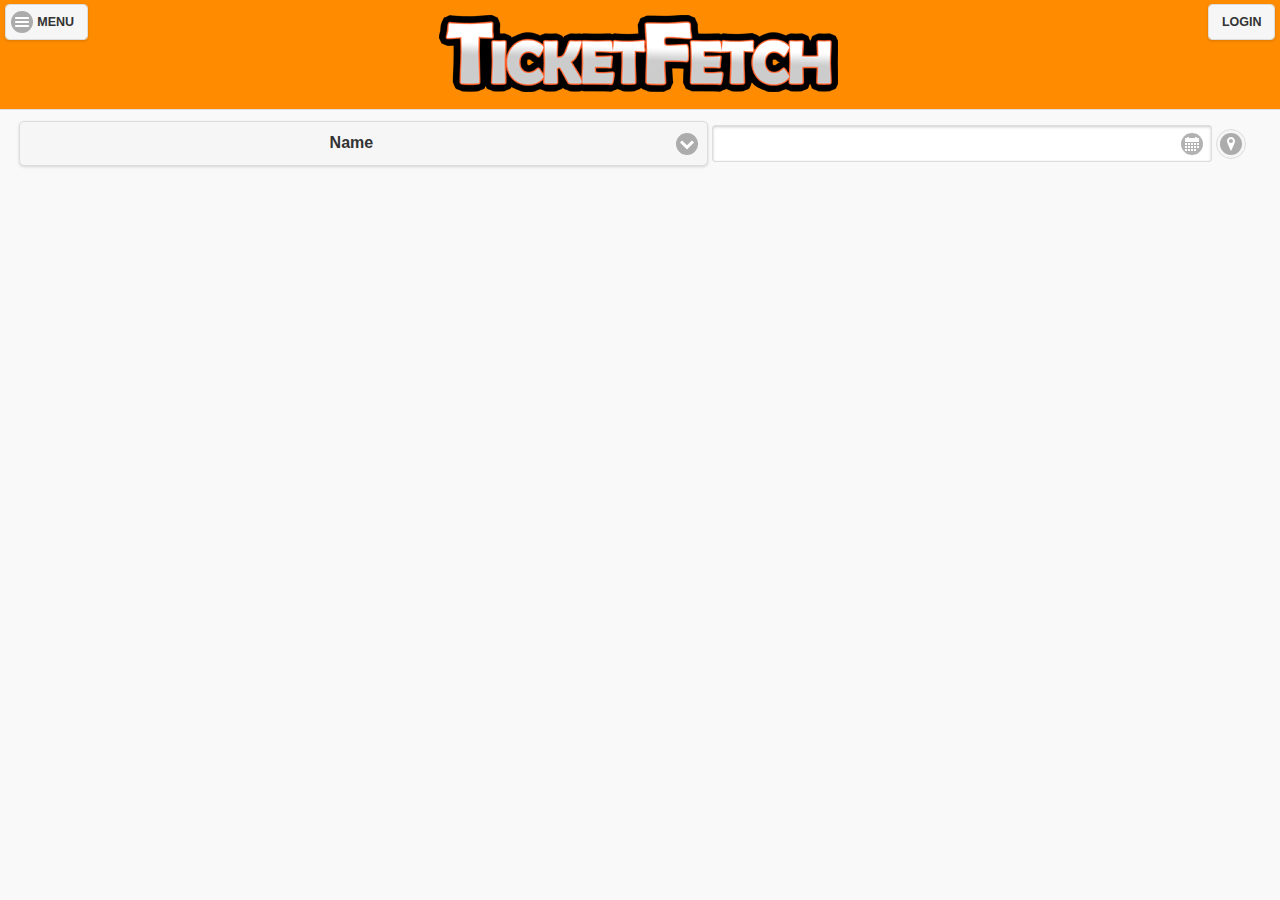
==== commit c4659102: "minor tweeks" ====
--- a/TicketFetch/www/index.html
+++ b/TicketFetch/www/index.html
@@ -176,18 +176,21 @@
 			localStorage.setItem("showdate", showdate);
 			localStorage.setItem("showname", row.name);
 			localStorage.setItem("venuename", row.venuename);
+			
+			
 			$('#myshowcontent').append('<img src="'+largeimage+'" class="myimg">');
             $('#myshowcontent').append('<li><h2>'+row.name+'</h2><p>'+showdate+'</p><p>'+ row.venuename +'</p><p style="color:red">'+ discount +'% OFF</p></li>');
+			if (row.videopreview !== null && row.videopreview !== undefined && row.videopreview !== ''){$('#myshowcontent').append('<li class="videopreview" data-id="'+ row.videopreview +'"><button>Video Preview</button></li>');}
+			
 			$('#myshowcontent').append('<form>');
 			$('#myshowcontent').append('<li><div id="ticketselect"># of Tickets: <select name="ticketselect" class="ticketselect"><option value="0">0</option><option value="1">1</option><option value="2">2</option><option value="3">3</option><option value="4">4</option><option value="5">5</option><option value="6">6</option><option value="7">7</option><option value="8">8</option></select></div></li>');
             //$('#myshowcontent').append('<li><div id="inventoryselect"></div></li>');
             
 			$('#myshowcontent').append('</form>');
 			console.log(row.id);
-			$('#myshowcontent').append('<li><h5>'+row.description+'</h5></li>');
-			if (row.videopreview !== null && row.videopreview !== undefined && row.videopreview !== ''){$('#myshowcontent').append('<li class="videopreview" data-id="'+ row.videopreview +'"><button>Video Preview</button></li>');}
+			$('#myshowcontent').append('<li><h5small>'+row.description+'</h5small></li>');
 			
-			$('#myshowcontent').append('<h3 align="center"><img src="'+row.seatingcharturl+'" class="myimg"></h3>');
+			//$('#myshowcontent').append('<h3 align="center"><img src="'+row.seatingcharturl+'" class="myimg"></h3>');
 			
             $('#myshowcontent').listview('refresh');            
         }
@@ -223,12 +226,12 @@
 					var myticketrequest = localStorage.getItem("myticketrequest");
 					var seatingcharturl = localStorage.getItem("seatingcharturl");
 					var venuename = localStorage.getItem("venuename");
+					
 					myshowselected = myshowselected.toString();
 					myshowselected = myshowselected.toLowerCase();
 					$('#myticketcontent').append('<img src="'+ seatingcharturl +'" class="myimg">');
-					$('#myticketcontent').append('<li><h2>'+showname+'</h2><p>'+showdate+'</p><p>'+ venuename +'</p></li>');
+					$('#myticketcontent').append('<li><h2>'+showname+'</h2><p>'+showdate+'</p><p>'+ venuename +'</p><h5><br>Select Price Category:</h5><h5small>Upon purchase, you will receive the best tickets available in your given price code</h5small><li>');
 					
-					$('#myticketcontent').append('<li><h5small><b>Choose your ticket price level:</b><br>Upon purchase, you will receive the best tickets available in your given price code</h5small><li>');
 					$.each(result.items, function (i,row){
 						var thiseventid = row.eventid.toString();
 						thiseventid = thiseventid.toLowerCase();
@@ -236,9 +239,13 @@
 						if(thiseventid == myshowselected){
 						if(row.seatstogether >= myticketrequest){
 							console.log(row);
+							
 							var currentprice = parseFloat(row.pricecurrent).toFixed(2);
 							var pricelevel = parseFloat(row.pricelevel).toFixed(2);
-							$('#myticketcontent').append('<li class="categoryselect"><a href="" data-transition="slide" data-id="' + row.id + '"><h2>$' + currentprice + ' <p>(Regularly $'+ pricelevel +')</p></h2><h5small>' + row.description + ' </h5small></li>');	
+							var discount = Math.round(((1 - currentprice/pricelevel)) * 100);
+							$('#myticketcontent').append('<li class="categoryselect"><a href="" data-transition="slide" data-id="' + row.id + '"><h2>$ ' + currentprice + ' </h2><h6small>' + row.description +' (Regular Price $' + pricelevel + ')</h6small><span class="ui-li-count">' + discount + ' % off</span></li>');	
+							//$('#myticketcontent').append('<li class="categoryselect"><a href="" data-transition="slide" data-id="' + row.id + '"><h2>$' + row.name + '</h2><p>' + row.venuename + '</p><p2>' + discount + '% OFF</p2><span class="ui-li-count">$' + currentprice + '</span></a></li>');
+					
 						}
 						}
 					});
--- a/TicketFetch/www/css/index2.css
+++ b/TicketFetch/www/css/index2.css
@@ -55,14 +55,22 @@
 }
 
 .ui-listview>li h5 {
-margin:0 .25em 0 .25em; 
+margin:0em 1em 0em 0em; 
 word-wrap:normal;
 font-weight:normal;
 white-space:normal;
 }
 
 .ui-listview>li h5small {
-margin:0 .25em 0 .25em; 
+margin:0em 1em 0em 0em; 
+word-wrap:normal;
+font-weight:normal;
+white-space:normal;
+font-size:.75em;
+}
+
+.ui-listview>li h6small {
+margin:0em -2em -.15em 0em; 
 word-wrap:normal;
 font-weight:normal;
 white-space:normal;
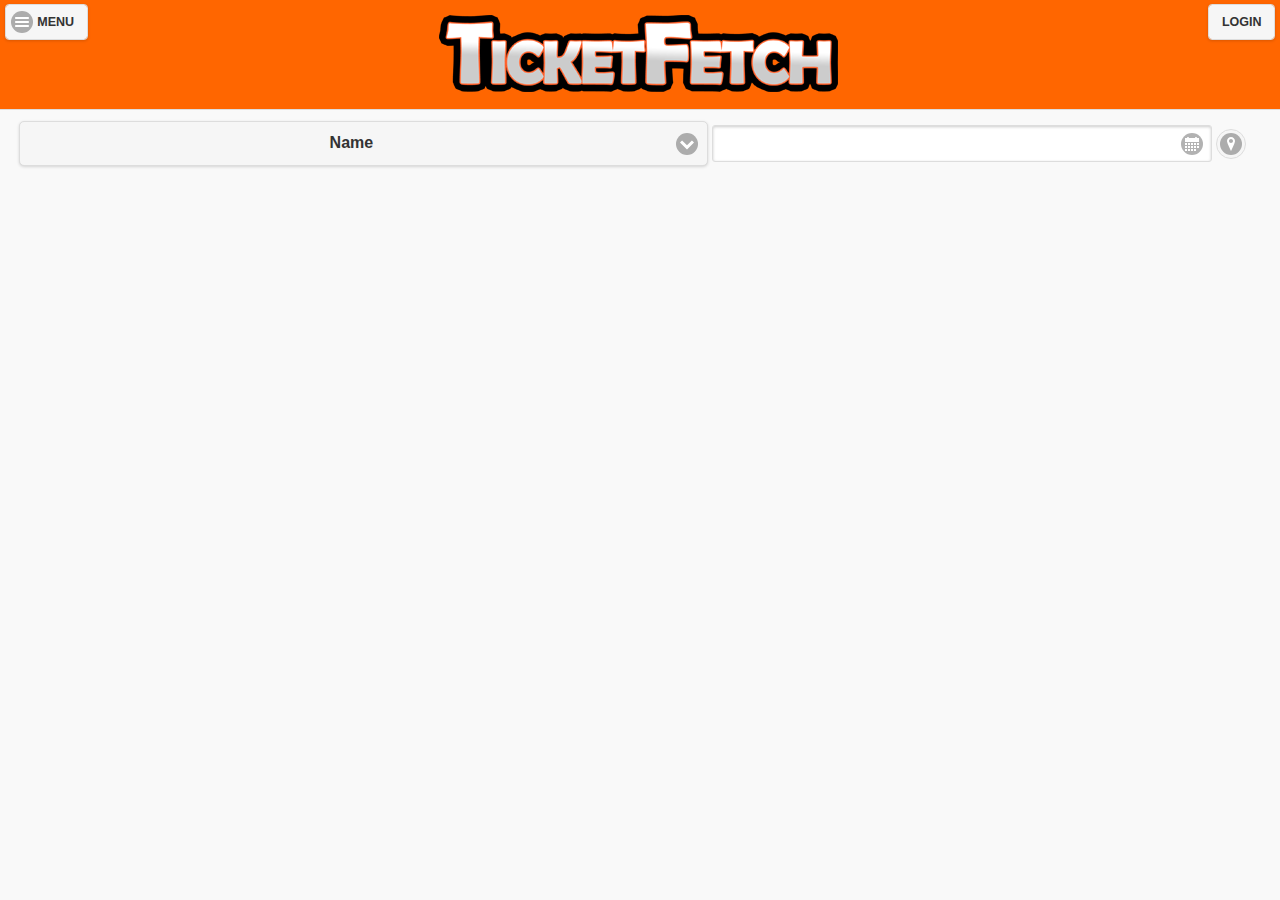
==== commit c3d5254c: "Layout updates" ====
--- a/TicketFetch/www/index.html
+++ b/TicketFetch/www/index.html
@@ -198,7 +198,7 @@
 });
 
 
-// PREPARE THE TICKET CONTENT PAGE
+// PREPARE THE TICKET CONTENT PAGE -- where we select our tickets and see the seating chart
 $(document).on('pagebeforeshow', '#myticketdetail', function(){      
     $('#myticketcontent').empty();
 	var url = 'http://ticketfetch.com/ticketfetchapi/getshows_fullinventory.js'
@@ -229,8 +229,9 @@
 					
 					myshowselected = myshowselected.toString();
 					myshowselected = myshowselected.toLowerCase();
+					
+					//$('#myticketcontent').append('<li><h2><br>'+showname+'</h2><p>'+showdate+'</p><li>');
 					$('#myticketcontent').append('<img src="'+ seatingcharturl +'" class="myimg">');
-					$('#myticketcontent').append('<li><h2>'+showname+'</h2><p>'+showdate+'</p><p>'+ venuename +'</p><h5><br>Select Price Category:</h5><h5small>Upon purchase, you will receive the best tickets available in your given price code</h5small><li>');
 					
 					$.each(result.items, function (i,row){
 						var thiseventid = row.eventid.toString();
@@ -269,10 +270,11 @@
 	myshowselected = myshowselected.toLowerCase();
 	console.log(selectedpackage);
 	$('#myselectedpacketpagecontent').append('<li style="margin-top:1em;"><h2>'+showname+'</h2><p>'+showdate+'</p><p>'+ venuename +'</p><p>SEC 103, ROW 12</p><p>SEATS 3, 4, 5</p></li>');
-	$('#myselectedpacketpagecontent').append('<li><h5small>Present the code below at the door to be scanned for entry.  Please note that some mobile devices are not compatible to be scanned so please arrive early enough to the show so that if the scanning process does not work, you may visit the box office to pick up printed tickets.  Thank you!</h5small></li>');
+	
+	$('#myselectedpacketpagecontent').append('<div><img src="http://ticketfetch.com/localdealguyssite/coupon/QR/codes/20141014084029533p30265.jpg" class="myimg" width="80%"></div>');
+	$('#myselectedpacketpagecontent').append('<li><h5small>Present this code at the door to be scanned for entry.  Please arrive early enough to the show so that if the scanning process does not work, you may visit the box office to pick up printed tickets.</h5small></li>');
+	
 	$('#myselectedpacketpagecontent').append('<li><h5small>'+selectedpackage+'</h5small></li>');
-	$('#myselectedpacketpagecontent').append('<div><img src="http://ticketfetch.com/localdealguyssite/coupon/QR/codes/20141014084029533p30265.jpg" class="myimg"></div>');
-	
 	$('#myselectedpacketpagecontent').listview('refresh');
 });
 
--- a/TicketFetch/www/css/index2.css
+++ b/TicketFetch/www/css/index2.css
@@ -34,16 +34,16 @@
 }
 
 .ui-bar-a, .ui-page-theme-a .ui-bar-inherit, html .ui-bar-a .ui-bar-inherit, html .ui-body-a .ui-bar-inherit, html body .ui-group-theme-a .ui-bar-inherit {
- background-color:darkorange;	
+ background-color:#FF6600;	
  margin:0em;
 }
 
 .ui-page-theme-a a:visited, html .ui-bar-a a:visited, html .ui-body-a a:visited, html body .ui-group-theme-a a:visited {
-	color:darkorange;
+	color:#FF6600;
 }
 
 .ui-btn-up-a .ui-btn-hover-a {
-	color:darkorange;
+	color:#FF6600;
 }
 
 .ui-listview>.ui-li-has-thumb>.ui-btn, .ui-listview>.ui-li-static.ui-li-has-thumb{
@@ -95,7 +95,7 @@
 
 .myimg {
 width:100%;
-margin-top:1em;	
+margin-top:.5em;	
 }
 
 .myimg2 {
@@ -115,7 +115,7 @@
 }
 
 span.ui-li-count.ui-body-inherit {
-	color:darkorange;
+	color:#FF6600;
 	font-size: 1.2em;
 }
 
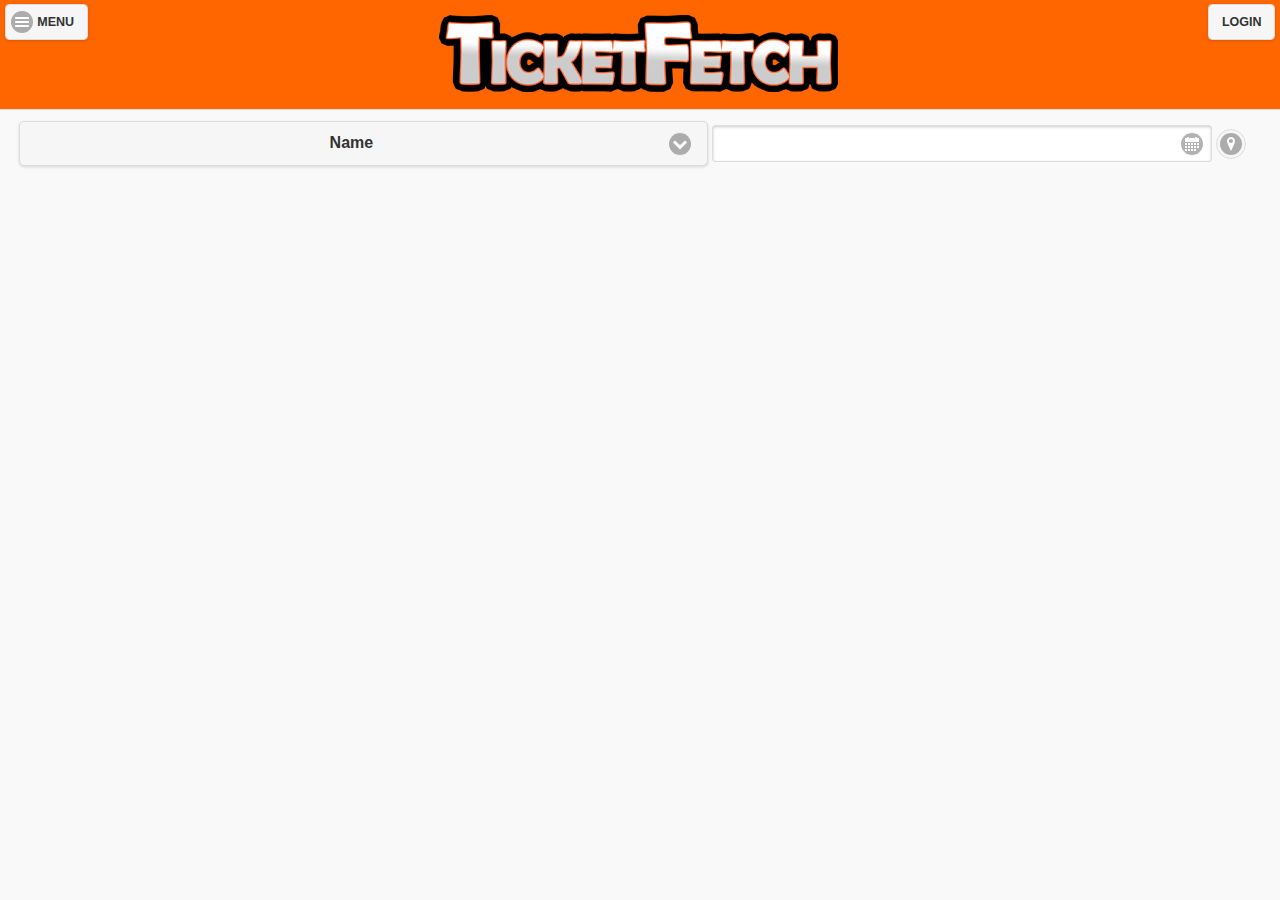
==== commit 1672d621: "styling updates" ====
--- a/TicketFetch/www/index.html
+++ b/TicketFetch/www/index.html
@@ -231,7 +231,9 @@
 					myshowselected = myshowselected.toLowerCase();
 					
 					//$('#myticketcontent').append('<li><h2><br>'+showname+'</h2><p>'+showdate+'</p><li>');
-					$('#myticketcontent').append('<img src="'+ seatingcharturl +'" class="myimg">');
+					$("#myticketcontentimg").attr("src", seatingcharturl);
+					
+					//$('#"myticketcontent-img').append('<img src="'+ seatingcharturl +'" class="myimg">');
 					
 					$.each(result.items, function (i,row){
 						var thiseventid = row.eventid.toString();
@@ -244,7 +246,7 @@
 							var currentprice = parseFloat(row.pricecurrent).toFixed(2);
 							var pricelevel = parseFloat(row.pricelevel).toFixed(2);
 							var discount = Math.round(((1 - currentprice/pricelevel)) * 100);
-							$('#myticketcontent').append('<li class="categoryselect"><a href="" data-transition="slide" data-id="' + row.id + '"><h2>$ ' + currentprice + ' </h2><h6small>' + row.description +' (Regular Price $' + pricelevel + ')</h6small><span class="ui-li-count">' + discount + ' % off</span></li>');	
+							$('#myticketcontent').append('<li class="categoryselect ui-btn_small"><a href="" data-transition="slide" data-id="' + row.id + '"><h6small>' + row.description +' (Regular Price $' + pricelevel + ')</h6small><h2>$ ' + currentprice + '</h2><span class="ui-li-count">' + discount + ' % off</span></li>');	
 							//$('#myticketcontent').append('<li class="categoryselect"><a href="" data-transition="slide" data-id="' + row.id + '"><h2>$' + row.name + '</h2><p>' + row.venuename + '</p><p2>' + discount + '% OFF</p2><span class="ui-li-count">$' + currentprice + '</span></a></li>');
 					
 						}
@@ -447,6 +449,7 @@
         </h1>
     </div>        
     <div data-role="content">
+    	 <img id="myticketcontentimg" style="max-width:100%; margin-bottom:.3em;">
         <ul data-role="listview" id="myticketcontent">
         </ul>
     </div>
@@ -461,6 +464,7 @@
         </h1>
     </div>        
     <div data-role="content">
+       
         <ul data-role="listview" id="myselectedpacketpagecontent">
         </ul>
     </div>
--- a/TicketFetch/www/css/index2.css
+++ b/TicketFetch/www/css/index2.css
@@ -28,6 +28,13 @@
 }
 
 
+.ui-btn_small {
+	padding:.2em .4em;
+}
+
+.ui-btn-icon-right:after {
+	right: 1em;
+}
 
 .ui-content{
 padding: 0em 0em 1em 1em;	
@@ -116,11 +123,12 @@
 
 span.ui-li-count.ui-body-inherit {
 	color:#FF6600;
-	font-size: 1.2em;
+	font-size: 1.0em;
+	padding: 0 .28m;
 }
 
 .ui-listview .ui-btn-icon-right .ui-li-count{
-right:1.7em;	
+right:2.4em;	
 
 }
 
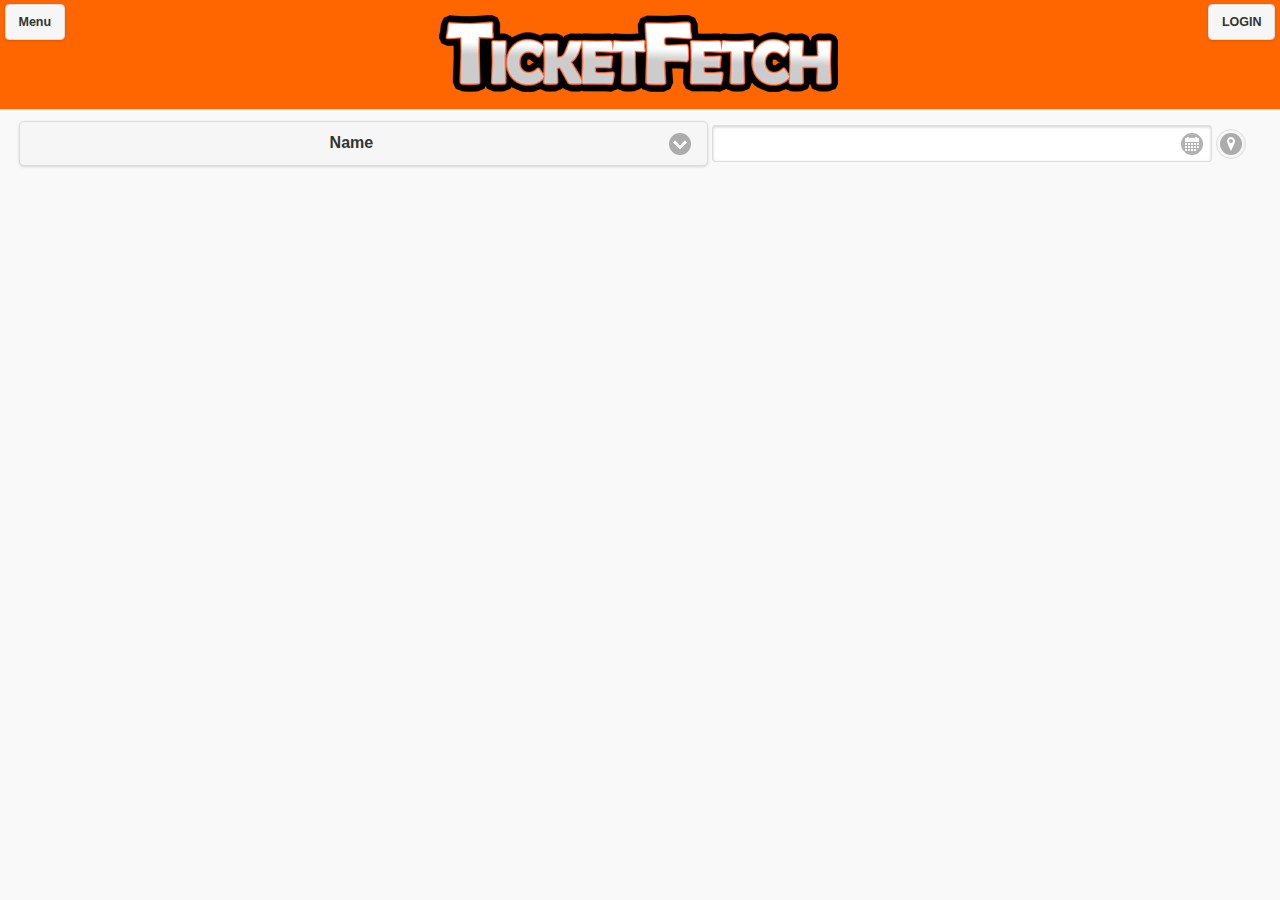
==== commit 5371b9ab: "New menu design" ====
--- a/TicketFetch/www/index.html
+++ b/TicketFetch/www/index.html
@@ -20,10 +20,15 @@
 <link rel="stylesheet" href="css/jtsage-datebox.min.css" />
 <script src="js/jtsage-datebox.min.js" type="text/javascript" ></script>
 
+<script id="panel-init">
+		$(function() {
+			$( "body>[data-role='panel']" ).panel();
+		});
+	</script>
 
 
 <script>
-$(document).on('pageinit', '#home', function(){      
+$(document).on('pageinit', '#ticketfulllist', function(){      
   var url = 'http://ticketfetch.com/ticketfetchapi/getshows_alpha.js'
     $('#myshowlist').empty();
     $.ajax({
@@ -246,7 +251,7 @@
 							var currentprice = parseFloat(row.pricecurrent).toFixed(2);
 							var pricelevel = parseFloat(row.pricelevel).toFixed(2);
 							var discount = Math.round(((1 - currentprice/pricelevel)) * 100);
-							$('#myticketcontent').append('<li class="categoryselect ui-btn_small"><a href="" data-transition="slide" data-id="' + row.id + '"><h6small>' + row.description +' (Regular Price $' + pricelevel + ')</h6small><h2>$ ' + currentprice + '</h2><span class="ui-li-count">' + discount + ' % off</span></li>');	
+							$('#myticketcontent').append('<li class="categoryselect ui-btn_small"><a href="" data-transition="slide" data-id="' + row.id + '"><h6small>' + row.description +' (Regular Price $' + pricelevel + ')</h6small><div><p class="seatingcolorcolor" style="background-color:' + row.seatingcolor +'" ></p><h2seating> $ ' + currentprice + '</h2seating></div><span class="ui-li-count">' + discount + ' % off</span></li>');	
 							//$('#myticketcontent').append('<li class="categoryselect"><a href="" data-transition="slide" data-id="' + row.id + '"><h2>$' + row.name + '</h2><p>' + row.venuename + '</p><p2>' + discount + '% OFF</p2><span class="ui-li-count">$' + currentprice + '</span></a></li>');
 					
 						}
@@ -345,9 +350,9 @@
 
 </head>
 <body>
-    <div data-role="page" data-theme="a" id="home">
+    <div data-role="page" data-theme="a" id="ticketfulllist">
         <div data-role="header" data-position="fixed">
-        <a href="#mypanel" class="ui-btn ui-shadow ui-corner-all ui-btn-inline ui-btn-icon-left ui-icon-bars">MENU</a>
+       <a href="#leftpanel1" class="ui-btn ui-shadow ui-corner-all ui-btn-inline ui-mini">Menu</a>
         <h1>
           <img src="img\logo_hor.png" style="max-width:98%;" />
         </h1>
@@ -391,44 +396,13 @@
         <ul data-role="listview" data-inset="true" id="myshowlist">
         </ul>
    </div><!-- /content -->
- 
-       <!--PANEL MENU --> 
-    				<div data-role="panel" data-position="left" data-position-fixed="false" data-display="overlay" id="mypanel" data-theme="a">
-
-					<ul data-role="listview" data-theme="a" data-divider-theme="a" style="margin-top:-16px;" class="nav-search">
-						<li data-filtertext="wai-aria voiceover accessibility screen reader" style="font-weight:bold;">
-							<a href="#home">Ticket Fetch Menu</a>
-						</li>
-						<li data-filtertext="wai-aria voiceover accessibility screen reader">
-							<a href="../about/accessibility.html">Find Tickets!</a>
-						</li>
-						<li data-filtertext="ajax navigation model">
-							<a href="../pages/page-navmodel.html">My Tickets</a>
-						</li>
-						<li data-filtertext="accordions collapsible set collapsible-set collapsed">
-							<a href="../content/content-collapsible-set.html">My Profile</a>
-						</li>
-						<li data-filtertext="events api animationComplete transition css">
-							<a href="../api/events.html">App Settings</a>
-						</li>
-                        <li data-icon="delete" style="background-color:#111;">
-							<a href="#" data-rel="close">Close menu</a>
-						</li>
-					
-					</ul>
-
-					<!-- panel content goes here -->
-				</div><!-- /panel -->
-
-				<!-- /panel -->  
- 
     </div><!-- /page -->
     
     
 <!-- INDIVIDUAL SHOW DETAIL PAGE -->    
 <div data-role="page" id="myshowdetail">
     <div data-role="header" data-position-fixed="true">
-        <a href='#home' class='ui-btn-left' data-icon='arrow-l'>Home</a>                       
+        <a href="#leftpanel1" class="ui-btn ui-shadow ui-corner-all ui-btn-inline ui-mini">Menu</a>                    
         <h1>
           <img src="img\logo_hor.png" style="max-width:98%; margin:0em;" />
         </h1>
@@ -443,13 +417,13 @@
 <!-- TICKET SELECTION DETAIL PAGE -->   
 <div data-role="page" id="myticketdetail">
     <div data-role="header" data-position="fixed">
-        <a href='#home' class='ui-btn-left' data-icon='arrow-l'>Home</a>               
+        <a href="#leftpanel1" class="ui-btn ui-shadow ui-corner-all ui-btn-inline ui-mini">Menu</a>               
         <h1>
           <img src="img\logo_hor.png" style="max-width:98%;" />
         </h1>
     </div>        
     <div data-role="content">
-    	 <img id="myticketcontentimg" style="max-width:100%; margin-bottom:.3em;">
+    	 <img id="myticketcontentimg" style="max-width:98%; margin-bottom:1em;">
         <ul data-role="listview" id="myticketcontent">
         </ul>
     </div>
@@ -458,7 +432,7 @@
 <!-- TICKET SELECTED PACKAGE DETAIL PAGE -->   
 <div data-role="page" id="myselectedpacketpage">
     <div data-role="header" data-position="fixed">
-        <a href='#home' class='ui-btn-left' data-icon='arrow-l'>Home</a>                  
+        <a href="#leftpanel1" class="ui-btn ui-shadow ui-corner-all ui-btn-inline ui-mini">Menu</a>        
         <h1>
           <img src="img\logo_hor.png" style="max-width:98%;" />
         </h1>
@@ -468,7 +442,34 @@
         <ul data-role="listview" id="myselectedpacketpagecontent">
         </ul>
     </div>
-</div>   
+</div>  
+
+
+<!-- PANEL -->
+
+<div data-role="panel" id="leftpanel1" data-position="left" data-display="reveal" style="background-color:#FF6600; color:#000;">
+ 		<h1>
+          <img src="img\logo_hor.png" style="max-width:98%;" />
+        </h1>
+        <div>
+        <ul data-role="listview" data-inset="true" id="menulist" class="ui-listview ui-listview-inset ui-corner-all ui-shadow" style="background-color:#dddddd;">
+        	<li><a href="#ticketfulllist">Find Tickets</a></li>
+            <li><a href="">My Tickets</a></li>
+            <li><a href="">My Profile</a></li>
+            <li><a href="">App Settings</a></li>
+            
+        </ul>
+        <script type="text/javascript">
+		   $('#menulist').listview().listview('refresh');
+	</script>
+        
+        </div>
+        <br>
+        <a href="#demo-links" data-rel="close" class="ui-btn ui-shadow ui-corner-all ui-btn-a ui-icon-delete ui-btn-icon-left ui-btn-inline ui-mini">Close panel</a>
+
+	</div><!-- /leftpanel1 -->
+
+ 
     
 </body>
 
--- a/TicketFetch/www/css/index2.css
+++ b/TicketFetch/www/css/index2.css
@@ -57,8 +57,13 @@
 padding-left: 5.45em;	
 }
 
+.ui-listview>.ui-li-static, .ui-listview>.ui-li-divider, .ui-listview>li>a.ui-btn{
+color:black;	
+}
+
 .ui-listview>li h2 {
 margin:0 0 0 0;	
+display:inline;
 }
 
 .ui-listview>li h5 {
@@ -84,8 +89,22 @@
 font-size:.75em;
 }
 
+
 div h2 {
-	margin:0 0 -.25em 0;	
+	margin:0 0 -.25em 0;
+}
+
+div h2seating {
+    float: left;
+    font-size: 1.25em;
+    margin-left: .25em;
+	margin-top:-.25em;
+}
+
+div .seatingcolorcolor{
+	width:1.25em;
+	height:1.25em;
+	float:left;
 }
 
 div h6 {
@@ -99,6 +118,9 @@
 	margin:0 0 0 0;
 	text-transform:uppercase;	
 }
+
+
+
 
 .myimg {
 width:100%;
